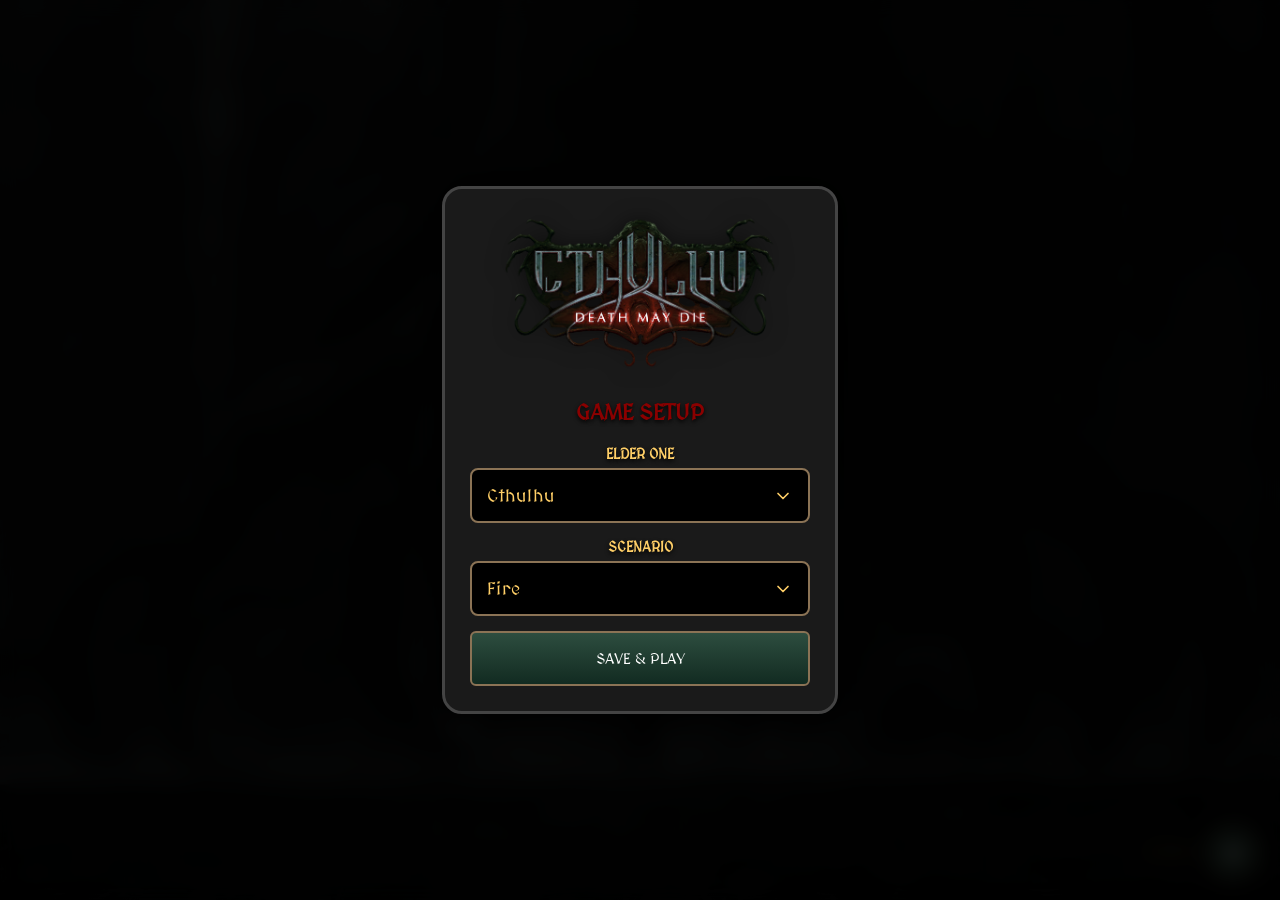
==== index.html @ c68f4df2 "color bg color" ====
<!DOCTYPE html>
<html lang="en">
<head>
    <meta charset="UTF-8">
    <meta name="viewport" content="width=device-width, initial-scale=1.0, maximum-scale=1.0, user-scalable=no, viewport-fit=cover">
    <title>CDMD: Tactical Grid</title>

    <meta name="apple-mobile-web-app-capable" content="yes">
    <meta name="apple-mobile-web-app-status-bar-style" content="black-translucent">
    <meta name="apple-mobile-web-app-title" content="Tactical Grid">
    
	<link rel="icon" type="image/png" href="assets/symbol.png">
	<link rel="apple-touch-icon" href="assets/symbol.png">

    <link href="https://fonts.googleapis.com/css2?family=Caudex:ital,wght@0,400;0,700;1,400;1,700&family=MedievalSharp&display=swap" rel="stylesheet">
    <link rel="stylesheet" href="https://fonts.googleapis.com/css2?family=Material+Symbols+Outlined:opsz,wght,FILL,GRAD@24,400,0,0" />
    
    <style>
        :root { --accent: #ffcf67; --danger: #d32f2f; --boss-intensity: 0; 	}

		.boss-card { 
			width: 340px; 
			height: 280px; 
			background-size: 100% 400%; 
			transition: all 0 ease;
			border: 3px solid rgba(211, 47, 47, calc(0.3 + (var(--boss-intensity) * 0.23))) !important;
			box-shadow: 0 0 calc(5px + (var(--boss-intensity) * 10px)) rgba(211, 47, 47, calc(var(--boss-intensity) * 0.25)) !important;
			filter: brightness(calc(1 + (var(--boss-intensity) * 0.1)));
		}
		
        body { 
            background-color: #000;
			background: linear-gradient(rgba(0, 0, 0, 0.7), rgba(0, 0, 0, 0.7)), url('assets/bg.jpg'); 
            background-size: cover; background-position: center; background-attachment: fixed;
            color: #e0e0e0; font-family: 'Caudex', serif; margin: 0; padding: 0; 
            display: flex; height: 100vh; overflow: hidden;
            position: fixed; width: 100%;
        }
		
		@keyframes stage-flash {
			0% { filter: brightness(3); transform: scale(1.02); }
			100% { filter: brightness(1); transform: scale(1); }
		}
		.flash-effect {
			animation: stage-flash 0.4s ease-out;
		}

        .menu-logo { width: 100%; max-width: 280px; height: auto; align-self: center; margin-bottom: 10px; filter: drop-shadow(0 0 10px rgba(0,0,0,0.5)); }

        #footerControls {
            position: fixed; bottom: 20px; right: 20px; z-index: 1000;
            display: flex; align-items: center; gap: 12px;
        }

        #versionTag {
            color: var(--accent); font-family: 'MedievalSharp'; font-size: 0.9em;
            text-shadow: 2px 2px 4px black; opacity: 0.8;
        }

        #menuToggle {
            width: 55px; height: 55px; border-radius: 50%;
            background: rgba(45, 77, 63, 0.9); border: 2px solid #8b7355;
            color: white; cursor: pointer; display: flex; align-items: center; justify-content: center;
            backdrop-filter: blur(5px); box-shadow: 0 4px 15px rgba(0,0,0,0.6);
        }

        #navDrawer {
            position: fixed; inset: 0; background: rgba(0,0,0,0.85);
            z-index: 2000; display: none; justify-content: center; align-items: center;
            backdrop-filter: blur(10px);
        }
        .drawer-content {
            background: #1a1a1a; border: 3px solid #444; border-radius: 20px;
            width: 340px; padding: 25px; display: flex; flex-direction: column; gap: 20px;
            box-shadow: 0 0 30px rgba(0,0,0,0.8);
        }

        #mainContainer { display: none; padding: 15px; flex-grow: 1; flex-direction: column; gap: 10px; width: 100vw; box-sizing: border-box; }
        #mainContainer.active { display: flex; }

        .game-layout-top { display: flex; gap: 20px; flex: 1; min-height: 0; justify-content: center; }
        .game-grid { display: grid; grid-template-columns: auto auto; gap: 15px; }
        .sidebar-right { width: 230px; display: flex; flex-direction: column; align-items: center; gap: 8px; flex-shrink: 0; }
        .column { display: flex; flex-direction: column; align-items: center; gap: 5px; }

        .label { font-family: 'MedievalSharp'; font-weight: bold; font-size: 0.9em; text-transform: uppercase; color: var(--accent); text-shadow: 0 2px 4px black; }

        .viewport { 
            position: relative; border: 3px solid #444; border-radius: 12px; background-color: #000; 
            background-repeat: no-repeat; background-position: center; box-shadow: 0 5px 15px rgba(0,0,0,0.6);
        }
 
        .minion-card { width: 340px; height: 280px; background-size: 100% 100%; cursor: zoom-in; }
        .scenario-card { width: 460px; height: 280px; background-size: 100% 100%; cursor: zoom-in; }
        
        .mythos-card { width: 220px; height: 340px; cursor: zoom-in; z-index: 50; }
		
        .deck-layer {
            position: absolute; inset: 0; background: url('assets/mythoscardback.jpg') no-repeat center;
            background-size: cover; border: 3px solid #444; border-radius: 12px; transition: 0.3s;
        }
		
        .layer-2 { transform: translate(4px, 4px); z-index: 40; }
        .layer-3 { transform: translate(8px, 8px); z-index: 30; }

		.stage-nav-btn {
			position: absolute; top: 35%; transform: translateY(-50%); width: 35px; height: 35px;
			background: rgba(0,0,0,0.4); border: 1px solid var(--accent); color: var(--accent); 
			border-radius: 4px; display: none; align-items: center; justify-content: center; 
			z-index: 110; cursor: pointer; backdrop-filter: blur(2px);
		}

		#stagePrev { left: 55px; }
		#stageNext { right: 1px; }

        .shuffle-active { animation: shuffle-spin 0.8s cubic-bezier(0.45, 0.05, 0.55, 0.95) both; }
        .shuffle-layers { animation: layer-spin 0.8s cubic-bezier(0.45, 0.05, 0.55, 0.95) both; }

        @keyframes shuffle-spin {
            0% { transform: scale(1) rotate(0deg); }
            30% { transform: scale(1.2) rotate(180deg); filter: brightness(1.5); }
            100% { transform: scale(1) rotate(360deg); filter: brightness(1); }
        }
        @keyframes layer-spin {
            0% { transform: translate(4px, 4px) rotate(0deg); }
            50% { transform: translate(-25px, 15px) rotate(-180deg); opacity: 0.6; }
            100% { transform: translate(4px, 4px) rotate(-360deg); opacity: 1; }
        }

        #mythosOverlaySymbol { position: absolute; inset: 0; background: url('assets/symbol.png') no-repeat center; background-size: 70%; opacity: 0; transition: 0.5s; pointer-events: none; z-index: 60; }
        #mythosOverlaySymbol.visible { opacity: 0.8; filter: drop-shadow(0 0 15px red); }
        .danger-glow { border-color: #ff0000 !important; box-shadow: 0 0 25px rgba(255, 0, 0, 0.8) !important; }
        
        #bossMessage {
            position: absolute; inset: 0; display: none; align-items: center; justify-content: center;
            background: linear-gradient(rgba(0,0,0,0.7), rgba(0,0,0,0.7)), url('assets/symbol.png') no-repeat center;
            background-size: 60%; background-blend-mode: multiply; color: var(--accent);
            font-family: 'MedievalSharp'; font-size: 2.5em; text-align: center; padding: 20px; 
            pointer-events: none; z-index: 120; text-shadow: 3px 3px 6px #000, 0 0 15px #000; 
        }

        .symbol-count-badge { 
            position: absolute; top: -10px; right: -10px; width: 80px; height: 80px; 
            background: rgba(0,0,0,.8) url('assets/symbol.png') no-repeat center; background-size: 100%;
            border-radius: 50%; display: none; align-items: center; justify-content: center; 
            color: #fff; font-family: 'MedievalSharp'; font-size: 52px; z-index: 80;
            text-shadow: 5px 5px 5px #000;
        }

        .history-bar { display: flex; gap: 12px; overflow-x: auto; padding: 10px; height: 140px; }
        .history-item { flex: 0 0 80px; height: 125px; border: 1px solid #444; border-radius: 6px; background-size: 400% 200%; cursor: pointer; transition: 0.2s; }
        
        #previewOverlay { position: fixed; inset: 0; background: rgba(0,0,0,0.95); z-index: 3000; display: none; justify-content: center; align-items: center; cursor: pointer; }
        #previewCard { border: 6px solid var(--accent); border-radius: 20px; background-color: #000; background-repeat: no-repeat; pointer-events: auto; }

        button { height: 55px; cursor: pointer; border-radius: 6px; font-family: 'MedievalSharp'; background: linear-gradient(#2d4d3f, #122b21); border: 2px solid #8b7355; color: white; display: flex; align-items: center; justify-content: center; }
        button:disabled { opacity: 0.3; cursor: not-allowed; filter: grayscale(1); }
        .button-row { display: flex; gap: 8px; width: 100%; }
        .alt-btn { background: linear-gradient(#6d4c41, #3e2723); }
        .symbol-btn { background: linear-gradient(#642800, #3d1a00); }
        
        #countDisplay { color: #aaa; font-size: 0.8em; margin: 2px 0; }

		#historyBar .history-item:first-child {
			border: 3px solid #ffa500;
			/*box-shadow: 0 0 10px rgba(255, 165, 0, 0.5);*/
			transform: scale(1.05);
            opacity: 1;
		}   
		#historyBar .history-item:not(:first-child) {
			opacity: 0.75;
			filter: grayscale(0.3);
			transition: opacity 0.3s ease;
		}

        select { 
            width: 100%; height: 55px;
            background: #000 url("data:image/svg+xml,%3Csvg xmlns='http://www.w3.org/2000/svg' width='24' height='24' viewBox='0 0 24 24' fill='none' stroke='%23ffcf67' stroke-width='2' stroke-linecap='round' stroke-linejoin='round'%3E%3Cpolyline points='6 9 12 15 18 9'%3E%3C/polyline%3E%3C/svg%3E") no-repeat right 15px center;
            background-size: 20px; color: var(--accent); border: 2px solid #8b7355; border-radius: 8px; 
            padding: 0 45px 0 15px; font-family: 'MedievalSharp', serif; font-size: 1.1em;
            letter-spacing: 1px; appearance: none; -webkit-appearance: none;
            box-shadow: inset 0 0 10px rgba(0,0,0,0.8); transition: all 0.3s ease;
        }
    </style>
</head>
<body onload="initApp()">

    <div id="previewOverlay" onclick="this.style.display='none'">
        <div id="previewCard"></div>
    </div>

    <div id="footerControls">
        <span id="versionTag">v1.4.0.0</span>
        <button id="menuToggle" onclick="toggleDrawer()"><span class="material-symbols-outlined">settings</span></button>
    </div>

    <div id="navDrawer" onclick="closeDrawer(event)">
        <div class="drawer-content" onclick="event.stopPropagation()">
            <img src="assets/logo.png" alt="CDMD Logo" class="menu-logo">
            <div class="label" style="text-align: center; font-size: 1.4em; color:#8b0000;">Game Setup</div>
            <div id="drawerControls" style="display: flex; flex-direction: column; gap:15px;">
                <div class="column">
                    <div class="label">Elder One</div>
                    <select id="bossSelect" onchange="loadBoss()"></select>
                </div>
                <div class="column">
                    <div class="label">Scenario</div>
                    <select id="scenarioSelect" onchange="loadScenario()"></select>
                </div>
                <button onclick="commitGameSettings()" style="width: 100%; font-size: .95em;">SAVE & PLAY</button>
            </div>
        </div>
    </div>

    <div id="mainContainer">
        <div class="game-layout-top">
            <div class="game-grid">
                <div class="column">
                    <div class="label">Elder One : <span id="bossNameTitle">...</span></div>
                    <div id="stageView" class="viewport boss-card">
                        <div id="bossMessage">"the boss lumbers forward..."</div>
                        <div id="stagePrev" class="stage-nav-btn" onclick="event.stopPropagation(); changeStage(-1)"><span class="material-symbols-outlined">navigate_before</span></div>
                        <div id="stageNext" class="stage-nav-btn" onclick="event.stopPropagation(); changeStage(1)"><span class="material-symbols-outlined">navigate_next</span></div>
                        <div style="position:absolute; inset:10px 60px; cursor: zoom-in; z-index: 105;" onclick="zoom(this.parentElement, 'boss')"></div>
                    </div>
                    <div class="label" style="margin:5px 0 0 0;"><span id="minionNameTitle">Elder One</span> : Minions</div>
                    <div id="minionView" class="viewport minion-card" onclick="zoom(this, 'fit')"></div>
                </div>
                <div class="column" >
                    <div class="label">Scenario : <span id="scenarioNameTitle">...</span></div>
                    <div id="scenarioView" class="viewport scenario-card" onclick="zoom(this, 'fit')"></div>
                    <div class="label" style="margin:5px 0 0 0;"><span id="monsterNameTitle">Scenario</span> : Monsters</div>
                    <div id="monsterView" class="viewport scenario-card" onclick="zoom(this, 'fit')"></div>
                </div>
            </div>

            <div class="sidebar-right">
                <div class="label" >Mythos</div>
                <div id="deckContainer" style="position: relative; width: 220px; height: 340px; border-radius: 20px; border:1px solid #333; background-image: url('assets/mythoscardback.jpg');background-size: cover; background-position: center; ">
                    <div class="deck-layer layer-3"></div>
                    <div class="deck-layer layer-2"></div>
                    <div id="mythosView" class="viewport mythos-card" onclick="zoom(this, 'mythos_main')">
                        <div id="symbolBadge" class="symbol-count-badge">0</div>
                        <div id="mythosOverlaySymbol"></div>
                    </div>
                </div>
                <div id="countDisplay">Remaining: 0</div>
                <div class="button-row">
                    <button id="drawBtn" onclick="drawMythos()" style="flex:1"><span class="material-symbols-outlined">style</span></button>
                    <button class="alt-btn" onclick="initDeck()" style="flex:1"><span class="material-symbols-outlined">autorenew</span></button>
                    <button class="symbol-btn" onclick="cycleSymbolCount()" style="flex:1"><span class="material-symbols-outlined">add_circle</span></button>
                </div>
            </div>
        </div>
        <div id="historyBar" class="history-bar"></div>
    </div>

    <script>
        // --- EMBEDDED DATA ---
        const GAME_DATA = {
            "bosses": {
                "Cthulhu": {
                    "stage": "assets/bosses/Cthulhu/stages.jpg",
                    "minion": "assets/bosses/Cthulhu/minions.jpg",
                    "mythos": "assets/bosses/Cthulhu/mythos.jpg"
                },
                "Yog-Sothoth": {
                    "stage": "assets/bosses/Yog-Sothoth/stages.jpg",
                    "minion": "assets/bosses/Yog-Sothoth/minions.jpg",
                    "mythos": "assets/bosses/Yog-Sothoth/mythos.jpg"
                },
                "Hastur": {
                    "stage": "assets/bosses/Hastur/stages.jpg",
                    "minion": "assets/bosses/Hastur/minions.jpg",
                    "mythos": "assets/bosses/Hastur/mythos.jpg"
                },
                "Bubba": {
                    "stage": "assets/bosses/Bubba/stages.jpg",
                    "minion": "assets/bosses/Bubba/minions.jpg",
                    "mythos": "assets/bosses/Bubba/mythos.jpg"
                }
            },
            "scenarios": {
                "Fire": {
                    "scenario": "assets/scenarios/fire/scenario.jpg",
                    "monster": "assets/scenarios/fire/monsters.jpg",
                    "mythos": "assets/scenarios/fire/mythos.jpg"
                },
                "Ice": {
                    "scenario": "assets/scenarios/ice/scenario.jpg",
                    "monster": "assets/scenarios/ice/monsters.jpg",
                    "mythos": "assets/scenarios/ice/mythos.jpg"
                }
            }
        };

        let currentBossMythosUrl = "", currentScenarioMythosUrl = "";
        let deck = [], drawnHistory = [], currentStageIdx = 0, symbolCounter = 0;
        let verX = 0, verY = 0;

        function vibrate() { if (window.navigator.vibrate) window.navigator.vibrate(20); }
        
        function initApp() { 
            populateSelectors();
            toggleDrawer(); 
        }

        function populateSelectors() {
            const bSel = document.getElementById('bossSelect');
            const sSel = document.getElementById('scenarioSelect');
            
            Object.keys(GAME_DATA.bosses).forEach(name => bSel.add(new Option(name, name)));
            Object.keys(GAME_DATA.scenarios).forEach(name => sSel.add(new Option(name, name)));
            
            loadBoss();
            loadScenario();
        }

        function loadBoss() {
            const name = document.getElementById('bossSelect').value;
            const data = GAME_DATA.bosses[name];
            document.getElementById('bossNameTitle').innerText = name;
            document.getElementById('minionNameTitle').innerText = name;
            
            document.getElementById('stageView').dataset.url = data.stage;
            document.getElementById('minionView').dataset.url = data.minion;
            currentBossMythosUrl = data.mythos;
        }

        function loadScenario() {
            const name = document.getElementById('scenarioSelect').value;
            const data = GAME_DATA.scenarios[name];
            document.getElementById('scenarioNameTitle').innerText = name;
            document.getElementById('monsterNameTitle').innerText = name;
            
            document.getElementById('scenarioView').dataset.url = data.scenario;
            document.getElementById('monsterView').dataset.url = data.monster;
            currentScenarioMythosUrl = data.mythos;
        }

        function toggleDrawer() { 
            const d = document.getElementById('navDrawer'); 
            d.style.display = (d.style.display === 'flex') ? 'none' : 'flex'; 
        }

        function closeDrawer(e) { if(e.target.id === 'navDrawer') toggleDrawer(); }

        function commitGameSettings() {
            vibrate();
            verX++;
            document.getElementById('versionTag').innerText = `v1.4.${verX}.${verY}`;
            document.getElementById('mainContainer').classList.add('active');
            ['stageView', 'minionView', 'monsterView', 'scenarioView'].forEach(id => {
                const el = document.getElementById(id);
                if(el.dataset.url) el.style.backgroundImage = `url('${el.dataset.url}')`;
            });
            initDeck(); setStage(0); toggleDrawer();
        }

        function initDeck() {
            vibrate();
            verY++;
            document.getElementById('versionTag').innerText = `v1.4.${verX}.${verY}`;
            
            const historyBar = document.getElementById('historyBar');
            const mythosView = document.getElementById('mythosView');
            const items = Array.from(historyBar.children);

            if (items.length > 0) {
                new Audio('assets/flip.mp3').play().catch(() => {});
                items.forEach((item, index) => {
                    setTimeout(() => {
                        const rect = item.getBoundingClientRect();
                        const deckRect = mythosView.getBoundingClientRect();
                        item.style.opacity = '0';
                        const flyer = document.createElement('div');
                        flyer.className = 'history-item';
                        flyer.style.cssText = `position:fixed; top:${rect.top}px; left:${rect.left}px; width:${rect.width}px; height:${rect.height}px; z-index:5000; background-image:url('assets/mythoscardback.jpg'); background-size:cover; pointer-events:none; transition: all 0.6s cubic-bezier(0.25, 0.1, 0.25, 1);`;
                        document.body.appendChild(flyer);
                        requestAnimationFrame(() => {
                            requestAnimationFrame(() => {
                                flyer.style.top = deckRect.top + 100 + 'px';
                                flyer.style.left = deckRect.left + 70 + 'px';
                                flyer.style.transform = `scale(${deckRect.width / rect.width}) rotate(720deg)`;
                                flyer.style.opacity = '1';
                            });
                        });
                        setTimeout(() => flyer.remove(), 700);
                    }, index * 60);
                });
            }

            const waitTime = items.length > 0 ? (items.length * 10) + 600 : 0;
            setTimeout(() => {
                new Audio('assets/shuffling-cards-6.mp3').play().catch(() => {});
                const layers = document.querySelectorAll('.deck-layer');
                mythosView.classList.remove('shuffle-active'); 
                layers.forEach(l => l.classList.remove('shuffle-layers'));
                void mythosView.offsetWidth;
                mythosView.classList.add('shuffle-active'); 
                layers.forEach(l => l.classList.add('shuffle-layers'));

                const grid = [{x:0,y:0},{x:33.33,y:0},{x:66.66,y:0},{x:100,y:0},{x:0,y:100},{x:33.33,y:100},{x:66.66,y:100},{x:100,y:100}];
                deck = [...grid.map(p=>({...p, type:'boss'})), ...grid.map(p=>({...p, type:'scenario'}))].sort(() => Math.random() - 0.5);
                drawnHistory = []; symbolCounter = 0;
                historyBar.innerHTML = '';
                document.getElementById('symbolBadge').style.display = 'none';
                document.getElementById('mythosOverlaySymbol').classList.remove('visible');
                mythosView.classList.remove('danger-glow');
                document.getElementById('stageView').classList.remove('danger-glow');
                document.getElementById('bossMessage').style.display = 'none';
                document.getElementById('drawBtn').disabled = false;
                mythosView.style.backgroundImage = "url('assets/mythoscardback.jpg')";
                mythosView.style.backgroundSize = "cover";
                document.getElementById('countDisplay').innerText = `Remaining: ${deck.length}`;
                updateStageNav();
            }, waitTime);
        }

        function drawMythos() {
            if (deck.length === 0 || symbolCounter === 3) return;
            vibrate();
            const c = deck.pop(); drawnHistory.push(c);
            const currentIdx = drawnHistory.length - 1;
            
            if (deck.length === 0) {
                new Audio('assets/enddraw.mp3').play().catch(() => {});
                document.getElementById('drawBtn').disabled = true;
            } else { new Audio('assets/card.mp3').play().catch(() => {}); }

            const mythosView = document.getElementById('mythosView');
            applyStyle(mythosView, c);
            
            const item = document.createElement('div');
            item.className = 'history-item'; applyStyle(item, c);
            item.onclick = (e) => { e.stopPropagation(); showHistoryZoom(currentIdx); };
            document.getElementById('historyBar').prepend(item);
            document.getElementById('countDisplay').innerText = `Remaining: ${deck.length}`;
        }

        function applyStyle(el, card) {
            const url = card.type === 'boss' ? currentBossMythosUrl : currentScenarioMythosUrl;
            el.style.backgroundImage = `url('${url}')`;
            el.style.backgroundSize = "410% 210%"; el.style.backgroundPosition = `${card.x}% ${card.y}%`;
        }

        function zoom(el, type) {
            if (el.style.backgroundImage.includes('mythoscardback.jpg')) return;
            vibrate();
            const p = document.getElementById('previewOverlay'); const card = document.getElementById('previewCard');
            const bgUrl = el.style.backgroundImage.slice(5, -2);
            card.style.backgroundImage = `url('${bgUrl}')`;
            card.style.backgroundPosition = el.style.backgroundPosition;
            if (type === 'boss') { card.style.width = "100vh"; card.style.height = "85vh"; card.style.backgroundSize = "100% 400%"; } 
            else if (type === 'fit') { card.style.width = "90vw"; card.style.height = "60vw"; card.style.backgroundSize = "100% 100%"; } 
            else { card.style.height = "85vh"; card.style.width = "58vh"; card.style.backgroundSize = "410% 210%"; }
            p.style.display = 'flex';
        }

        function showHistoryZoom(idx) {
            const c = drawnHistory[idx]; vibrate();
            const p = document.getElementById('previewOverlay'); const card = document.getElementById('previewCard');
            const url = c.type === 'boss' ? currentBossMythosUrl : currentScenarioMythosUrl;
            card.style.backgroundImage = `url('${url}')`;
            card.style.backgroundPosition = `${c.x}% ${c.y}%`;
            card.style.backgroundSize = "410% 210%"; card.style.height = "85vh"; card.style.width = "58vh";
            p.style.display = 'flex';
        }

        function cycleSymbolCount() {
            vibrate(); new Audio('assets/symbol.mp3').play().catch(() => {});
            if (symbolCounter >= 3) { initDeck(); return; }
            symbolCounter++;
            const badge = document.getElementById('symbolBadge');
            badge.innerText = symbolCounter; badge.style.display = 'flex';
            if (symbolCounter === 3) {
                new Audio('assets/appear.mp3').play().catch(() => {});
                document.getElementById('mythosOverlaySymbol').classList.add('visible');
                const selectedBoss = document.getElementById('bossSelect').value;
                document.getElementById('bossMessage').innerText = `"${selectedBoss} lumbers forward..."`;
                document.getElementById('mythosView').classList.add('danger-glow');
                document.getElementById('stageView').classList.add('danger-glow');
                document.getElementById('bossMessage').style.display = 'flex';
                document.getElementById('drawBtn').disabled = true;
            }
            updateStageNav();
        }

        function updateStageNav() {
            const prev = document.getElementById('stagePrev');
            const next = document.getElementById('stageNext');
            if (symbolCounter === 3) { prev.style.display = 'none'; next.style.display = 'none'; return; }
            prev.style.display = (currentStageIdx === 0) ? 'none' : 'flex';
            next.style.display = (currentStageIdx === 3) ? 'none' : 'flex';
        }

		function setStage(idx) { 
			vibrate(); 
			
			// --- ADD THIS LINE ---
			new Audio('assets/flip.mp3').play().catch(() => {}); 
			// ---------------------

			currentStageIdx = idx; 
			document.getElementById('stageView').style.backgroundPosition = `0% ${[100, 66.66, 33.33, 0][idx]}%`; 
			updateStageNav();
		}
		
		function changeStage(dir) { 
			let n = currentStageIdx + dir; 
			if (n >= 0 && n < 4) {
				// 1. Play the sound
				new Audio('assets/stager.mp3').play().catch(() => {}); 
				
				// 2. Trigger the visual flash
				const stageView = document.getElementById('stageView');
				stageView.classList.remove('flash-effect');
				void stageView.offsetWidth; 
				stageView.classList.add('flash-effect');

				// 3. Update the intensity variable (n will be 0, 1, 2, or 3)
				document.documentElement.style.setProperty('--boss-intensity', n);

				setStage(n); 
			}
}

    
	
	
	</script>
</body>
</html>
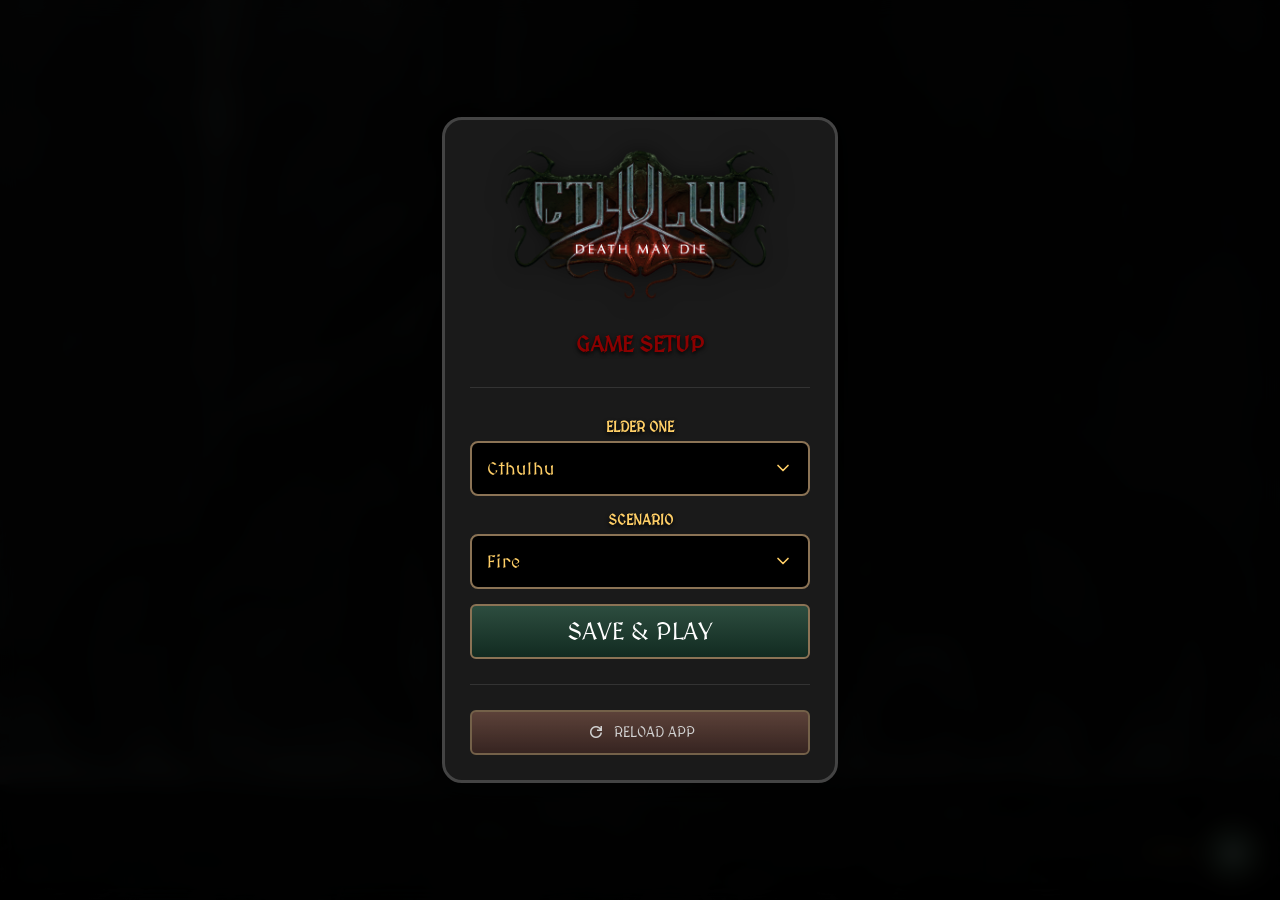
==== commit 82f390d7: "rules" ====
--- a/index.html
+++ b/index.html
@@ -8,6 +8,7 @@
     <meta name="apple-mobile-web-app-capable" content="yes">
     <meta name="apple-mobile-web-app-status-bar-style" content="black-translucent">
     <meta name="apple-mobile-web-app-title" content="Tactical Grid">
+
     
 	<link rel="icon" type="image/png" href="assets/symbol.png">
 	<link rel="apple-touch-icon" href="assets/symbol.png">
@@ -26,6 +27,16 @@
 			border: 3px solid rgba(211, 47, 47, calc(0.3 + (var(--boss-intensity) * 0.23))) !important;
 			box-shadow: 0 0 calc(5px + (var(--boss-intensity) * 10px)) rgba(211, 47, 47, calc(var(--boss-intensity) * 0.25)) !important;
 			filter: brightness(calc(1 + (var(--boss-intensity) * 0.1)));
+		}
+		
+		#previewCard.rules-zoom {
+			width: 90vw !important;
+			height: 90vh !important;
+			background-size: contain !important; /* Shows the full page without cropping */
+			background-position: center !important;
+			background-repeat: no-repeat !important;
+			border: 4px solid var(--accent) !important;
+			box-shadow: 0 0 30px rgba(0,0,0,0.9);
 		}
 		
         body { 
@@ -137,6 +148,8 @@
             background-size: 60%; background-blend-mode: multiply; color: var(--accent);
             font-family: 'MedievalSharp'; font-size: 2.5em; text-align: center; padding: 20px; 
             pointer-events: none; z-index: 120; text-shadow: 3px 3px 6px #000, 0 0 15px #000; 
+			color: #fff;
+			
         }
 
         .symbol-count-badge { 
@@ -156,10 +169,10 @@
         button { height: 55px; cursor: pointer; border-radius: 6px; font-family: 'MedievalSharp'; background: linear-gradient(#2d4d3f, #122b21); border: 2px solid #8b7355; color: white; display: flex; align-items: center; justify-content: center; }
         button:disabled { opacity: 0.3; cursor: not-allowed; filter: grayscale(1); }
         .button-row { display: flex; gap: 8px; width: 100%; }
-        .alt-btn { background: linear-gradient(#6d4c41, #3e2723); }
+        .alt-btn { background: linear-gradient(#6d4c41, #3e2723); }\
         .symbol-btn { background: linear-gradient(#642800, #3d1a00); }
         
-        #countDisplay { color: #aaa; font-size: 0.8em; margin: 2px 0; }
+        #countDisplay { color: #aaa; font-size: 1em; margin: 2px 0; color: #8b7355;}
 
 		#historyBar .history-item:first-child {
 			border: 3px solid #ffa500;
@@ -181,6 +194,21 @@
             letter-spacing: 1px; appearance: none; -webkit-appearance: none;
             box-shadow: inset 0 0 10px rgba(0,0,0,0.8); transition: all 0.3s ease;
         }
+		
+		.rules-btn { 
+			width: 100%; 
+			height: 40px;
+			margin-top: 100px;
+			background: rgba(69, 90, 100, 0.25) !important; /* 15% opacity */
+			backdrop-filter: blur(4px); /* Subtle glass effect for iPad */
+			font-size:12px;
+			padding: 0 10px;
+			color:#8b7355;
+		}
+		
+		.symbol-btn { 
+			background: linear-gradient(#642800, #3d1a00) !important; 
+		}
     </style>
 </head>
 <body onload="initApp()">
@@ -198,6 +226,7 @@
         <div class="drawer-content" onclick="event.stopPropagation()">
             <img src="assets/logo.png" alt="CDMD Logo" class="menu-logo">
             <div class="label" style="text-align: center; font-size: 1.4em; color:#8b0000;">Game Setup</div>
+			<hr style="width: 100%; border: 0; border-top: 1px solid #333; margin: 10px 0;">
             <div id="drawerControls" style="display: flex; flex-direction: column; gap:15px;">
                 <div class="column">
                     <div class="label">Elder One</div>
@@ -207,7 +236,14 @@
                     <div class="label">Scenario</div>
                     <select id="scenarioSelect" onchange="loadScenario()"></select>
                 </div>
-                <button onclick="commitGameSettings()" style="width: 100%; font-size: .95em;">SAVE & PLAY</button>
+				<div id="drawerControls" style="display: flex; flex-direction: column; gap:15px;">
+					<button onclick="commitGameSettings()" style="width: 100%; font-size: 1.5em;">SAVE & PLAY</button>
+					<hr style="width: 100%; border: 0; border-top: 1px solid #333; margin: 10px 0;">
+					<button class="alt-btn" onclick="refreshPage()" style="width: 100%; font-size: 0.85em; height: 45px; opacity: 0.8;">
+						<span class="material-symbols-outlined" style="margin-right: 8px; font-size: 20px;">refresh</span> 
+						RELOAD APP
+					</button>
+				</div>
             </div>
         </div>
     </div>
@@ -249,7 +285,12 @@
                     <button id="drawBtn" onclick="drawMythos()" style="flex:1"><span class="material-symbols-outlined">style</span></button>
                     <button class="alt-btn" onclick="initDeck()" style="flex:1"><span class="material-symbols-outlined">autorenew</span></button>
                     <button class="symbol-btn" onclick="cycleSymbolCount()" style="flex:1"><span class="material-symbols-outlined">add_circle</span></button>
-                </div>
+				</div>
+				<div class="sidebar-right">
+					<button class="rules-btn" onclick="zoomRules()" >
+						<span class="material-symbols-outlined" style="margin-right:8px;">menu_book</span> RULES SUMMARY
+					</button>
+				</div>
             </div>
         </div>
         <div id="historyBar" class="history-bar"></div>
@@ -304,6 +345,9 @@
             populateSelectors();
             toggleDrawer(); 
         }
+		
+
+
 
         function populateSelectors() {
             const bSel = document.getElementById('bossSelect');
@@ -523,7 +567,32 @@
 
 				setStage(n); 
 			}
-}
+			
+		}
+		
+		function zoomRules() {
+			vibrate();
+			const p = document.getElementById('previewOverlay');
+			const card = document.getElementById('previewCard');
+			
+			// Set the Rules image URL here
+			const rulesUrl = 'assets/rules.png'; 
+
+			// Reset card and apply specific rules style
+			card.style.cssText = ""; 
+			card.className = "rules-zoom"; 
+			
+			card.style.backgroundImage = `url('${rulesUrl}')`;
+			p.style.display = 'flex';
+		}
+		
+		function refreshPage() {
+			vibrate();
+			// A quick confirmation helps avoid losing your current deck setup by accident
+			if (confirm("This will reset the entire game and reload all assets. Continue?")) {
+				window.location.reload(true);
+		}
+	}
 
     
 	
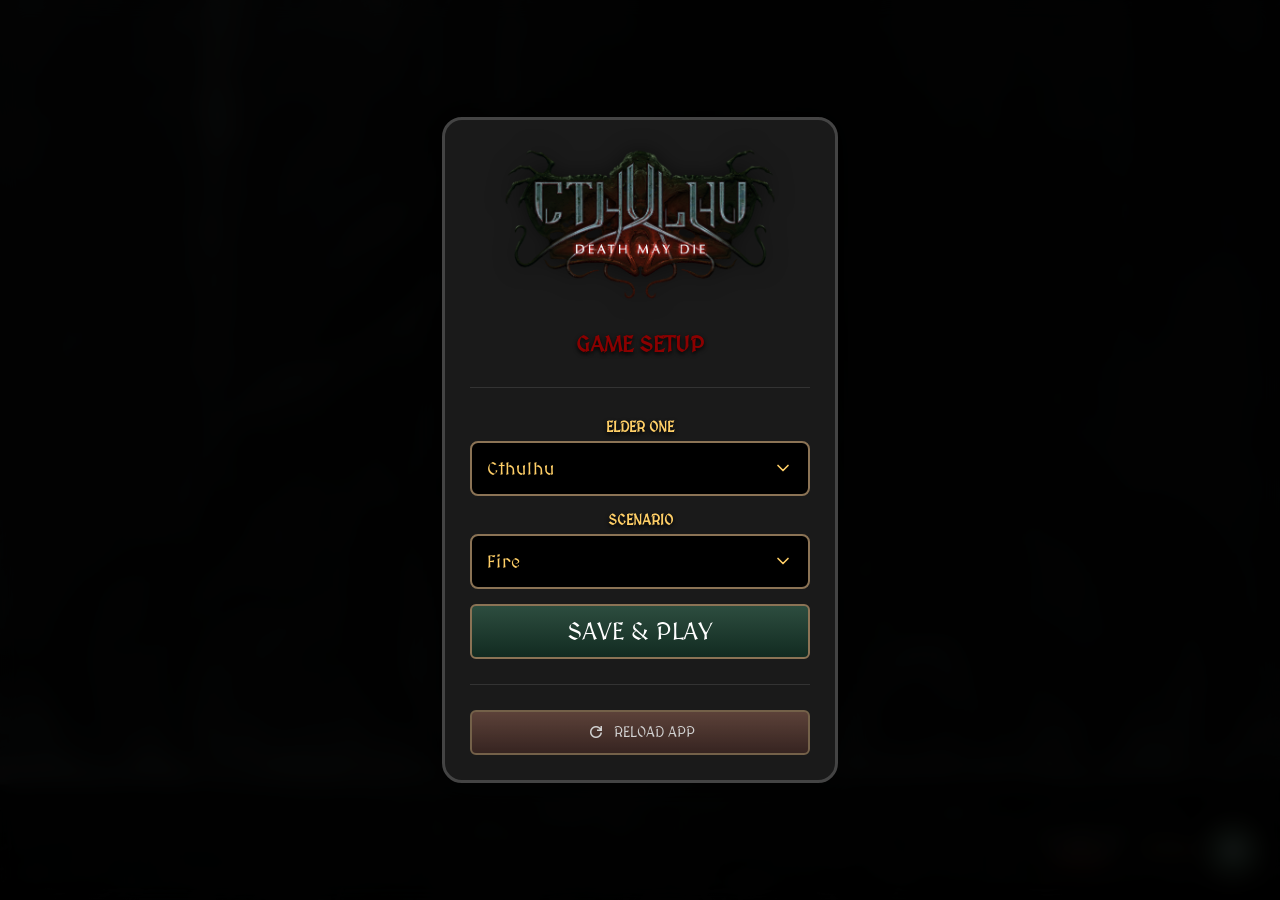
==== commit c038ad8f: "logo" ====
--- a/index.html
+++ b/index.html
@@ -217,10 +217,13 @@
         <div id="previewCard"></div>
     </div>
 
-    <div id="footerControls">
-        <span id="versionTag">v1.4.0.0</span>
-        <button id="menuToggle" onclick="toggleDrawer()"><span class="material-symbols-outlined">settings</span></button>
-    </div>
+	<div id="footerControls">
+			<div style="display: flex; align-items: center; gap: 8px;">
+				<img src="assets/logo.png" alt="Logo" style="height: 60px; width: auto; opacity: 0.7; filter: drop-shadow(0 0 2px #000);">
+				<span id="versionTag" style="width: auto", font-size: 0.75em; opacity: 0.6; font-family: 'Caudex', serif;">v1.4.0.0</span>
+			</div>
+			<button id="menuToggle" onclick="toggleDrawer()"><span class="material-symbols-outlined">settings</span></button>
+		</div>
 
     <div id="navDrawer" onclick="closeDrawer(event)">
         <div class="drawer-content" onclick="event.stopPropagation()">
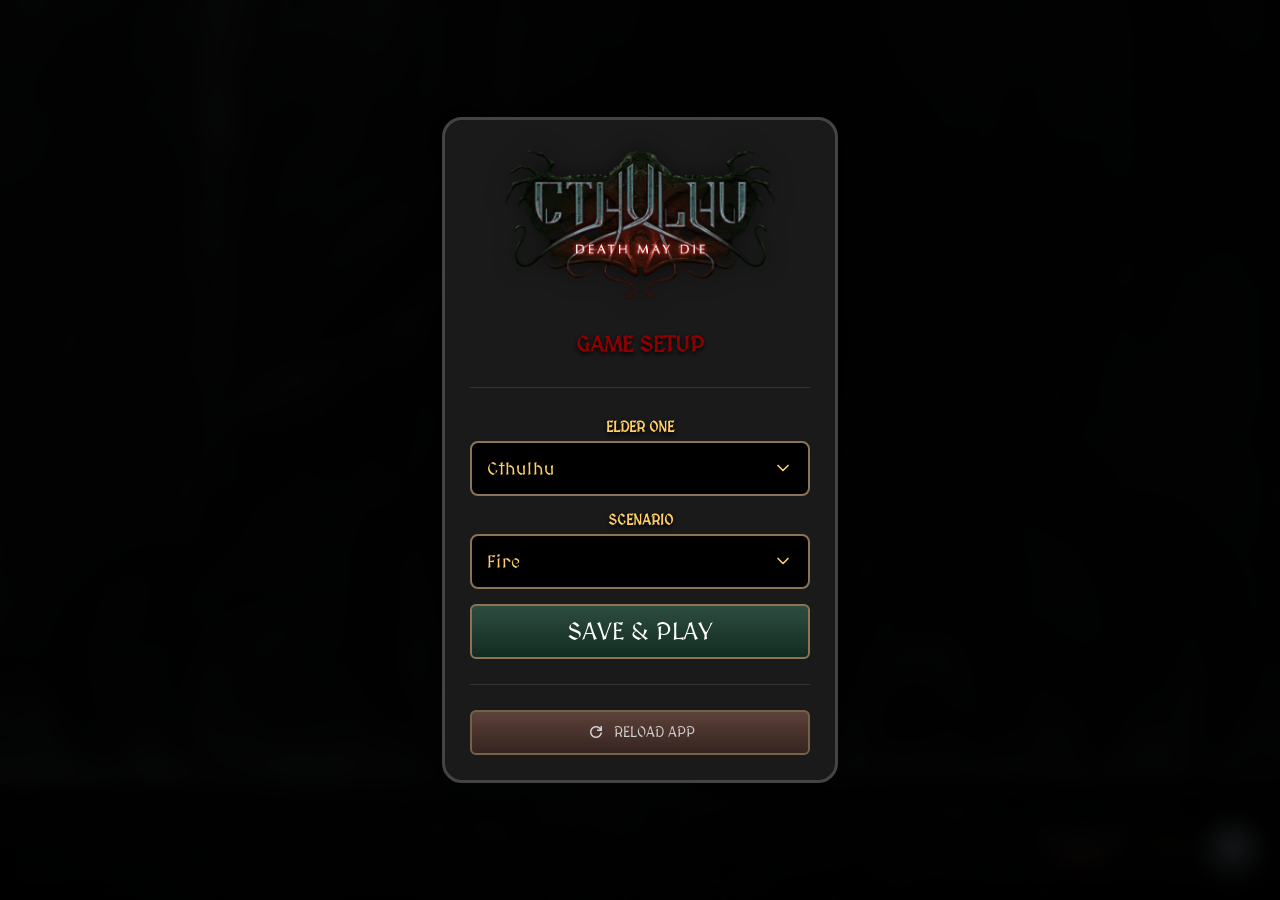
==== commit 3a3bedab: "menu btn" ====
--- a/index.html
+++ b/index.html
@@ -66,11 +66,14 @@
         #versionTag {
             color: var(--accent); font-family: 'MedievalSharp'; font-size: 0.9em;
             text-shadow: 2px 2px 4px black; opacity: 0.8;
+			color:#8b7355;
         }
 
         #menuToggle {
             width: 55px; height: 55px; border-radius: 50%;
-            background: rgba(45, 77, 63, 0.9); border: 2px solid #8b7355;
+            background: rgba(45, 77, 63, 0.9);
+			background: linear-gradient(#546e7a, #263238) !important;
+			border: 2px solid #8b7355;
             color: white; cursor: pointer; display: flex; align-items: center; justify-content: center;
             backdrop-filter: blur(5px); box-shadow: 0 4px 15px rgba(0,0,0,0.6);
         }
@@ -340,7 +343,7 @@
 
         let currentBossMythosUrl = "", currentScenarioMythosUrl = "";
         let deck = [], drawnHistory = [], currentStageIdx = 0, symbolCounter = 0;
-        let verX = 0, verY = 0;
+        let verX = 1, verY = 1;
 
         function vibrate() { if (window.navigator.vibrate) window.navigator.vibrate(20); }
         
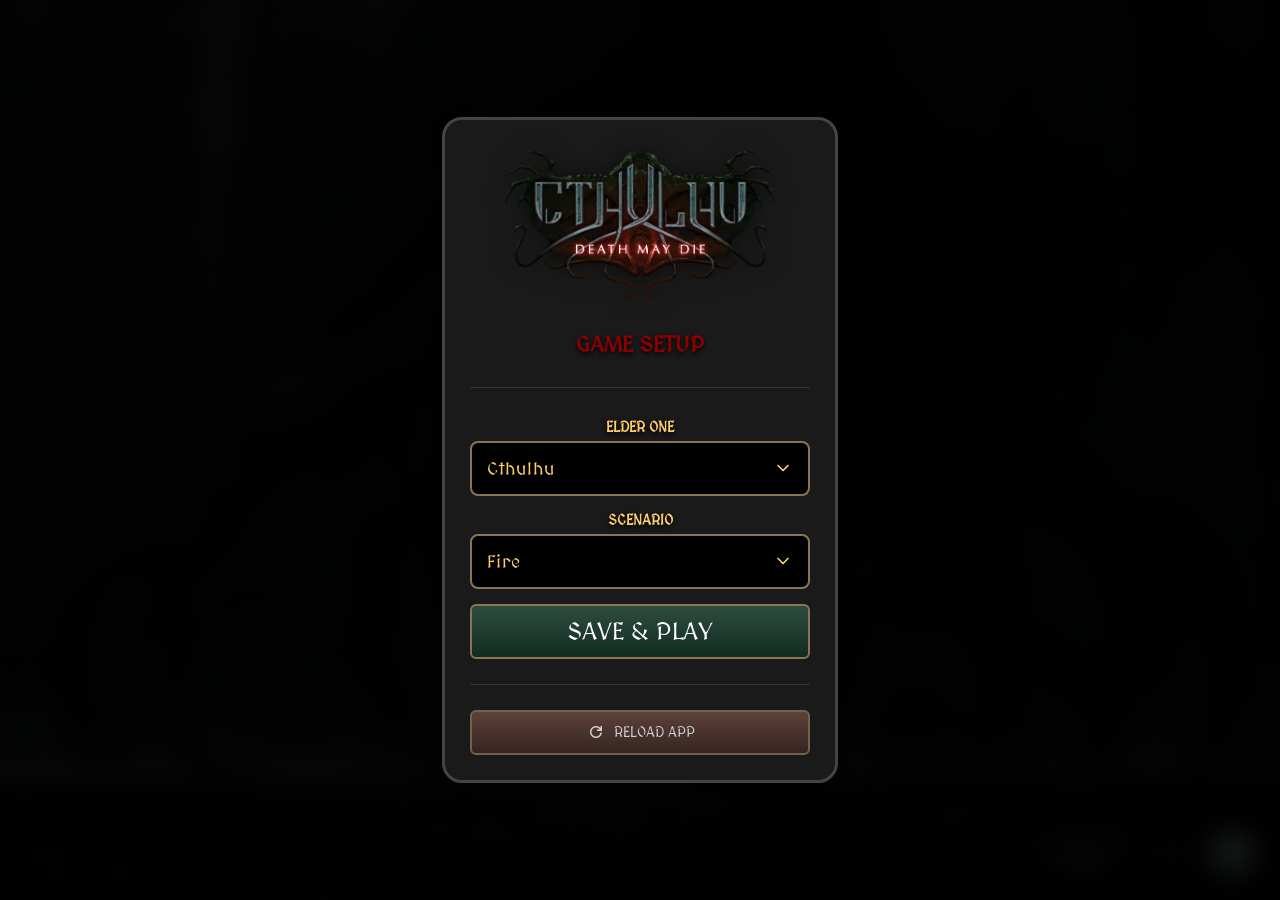
==== commit e98c79c2: "footer black" ====
--- a/index.html
+++ b/index.html
@@ -39,6 +39,7 @@
 			box-shadow: 0 0 30px rgba(0,0,0,0.9);
 		}
 		
+		
         body { 
             background-color: #000;
 			background: linear-gradient(rgba(0, 0, 0, 0.7), rgba(0, 0, 0, 0.7)), url('assets/bg.jpg'); 
@@ -47,6 +48,24 @@
             display: flex; height: 100vh; overflow: hidden;
             position: fixed; width: 100%;
         }
+		
+		html, body {
+			background-color: #000000 !important;
+			margin: 0;
+			padding: 0;
+			height: 100%;
+			overflow: hidden;
+			/* This tells Safari the background color for the 'over-scroll' area */
+			position: fixed; 
+			width: 100%;
+		}
+
+		/* 2. Adjust your footer to sit ABOVE the bar, not behind it */
+		#footerControls {
+			/* env(safe-area-inset-bottom) is the secret iPad variable */
+			bottom: calc(10px + env(safe-area-inset-bottom)) !important;
+			padding-bottom: 5px;
+		}
 		
 		@keyframes stage-flash {
 			0% { filter: brightness(3); transform: scale(1.02); }
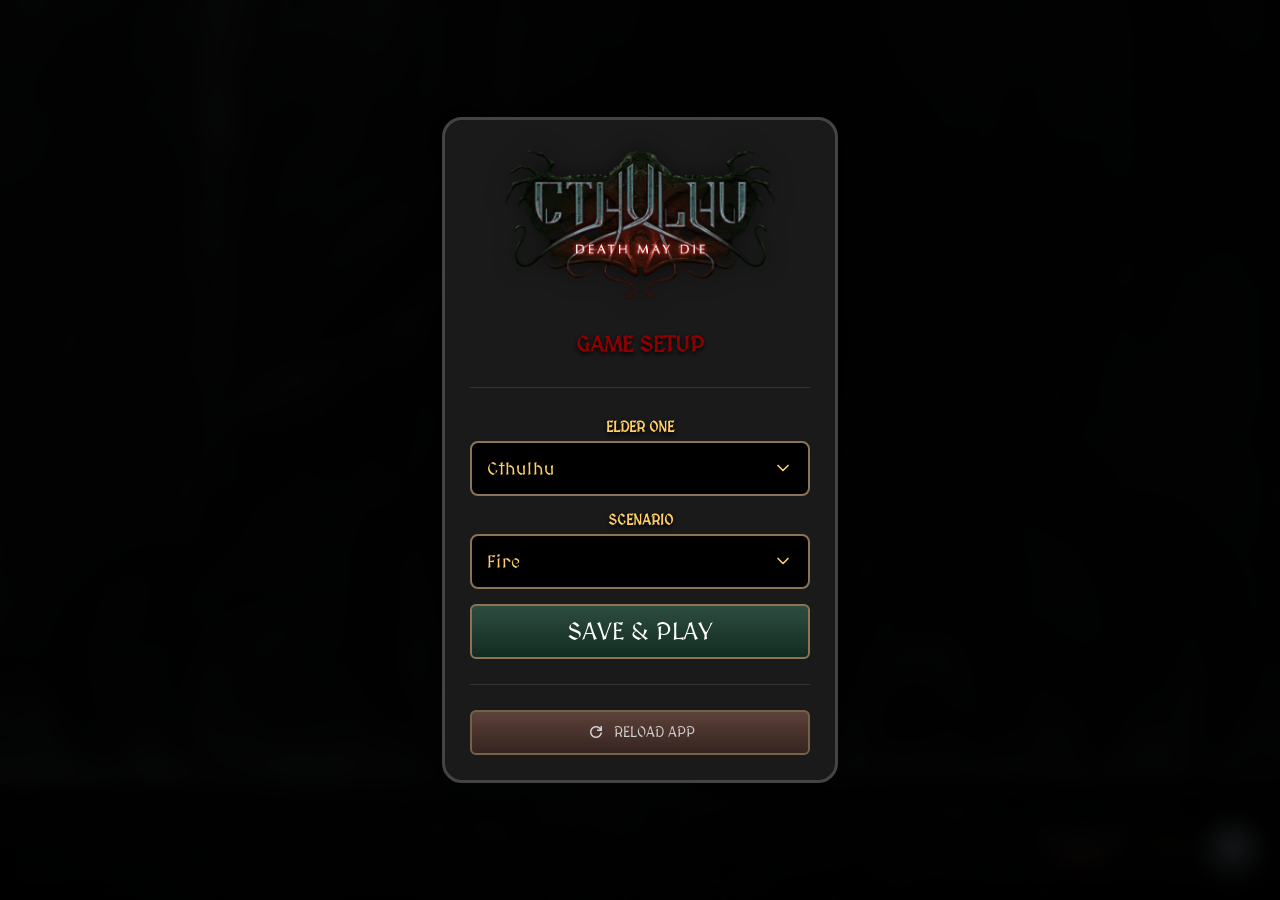
==== commit 28810167: "foot" ====
--- a/index.html
+++ b/index.html
@@ -60,12 +60,7 @@
 			width: 100%;
 		}
 
-		/* 2. Adjust your footer to sit ABOVE the bar, not behind it */
-		#footerControls {
-			/* env(safe-area-inset-bottom) is the secret iPad variable */
-			bottom: calc(10px + env(safe-area-inset-bottom)) !important;
-			padding-bottom: 5px;
-		}
+
 		
 		@keyframes stage-flash {
 			0% { filter: brightness(3); transform: scale(1.02); }
@@ -362,7 +357,7 @@
 
         let currentBossMythosUrl = "", currentScenarioMythosUrl = "";
         let deck = [], drawnHistory = [], currentStageIdx = 0, symbolCounter = 0;
-        let verX = 1, verY = 1;
+        let verX = 3, verY = 1;
 
         function vibrate() { if (window.navigator.vibrate) window.navigator.vibrate(20); }
         
